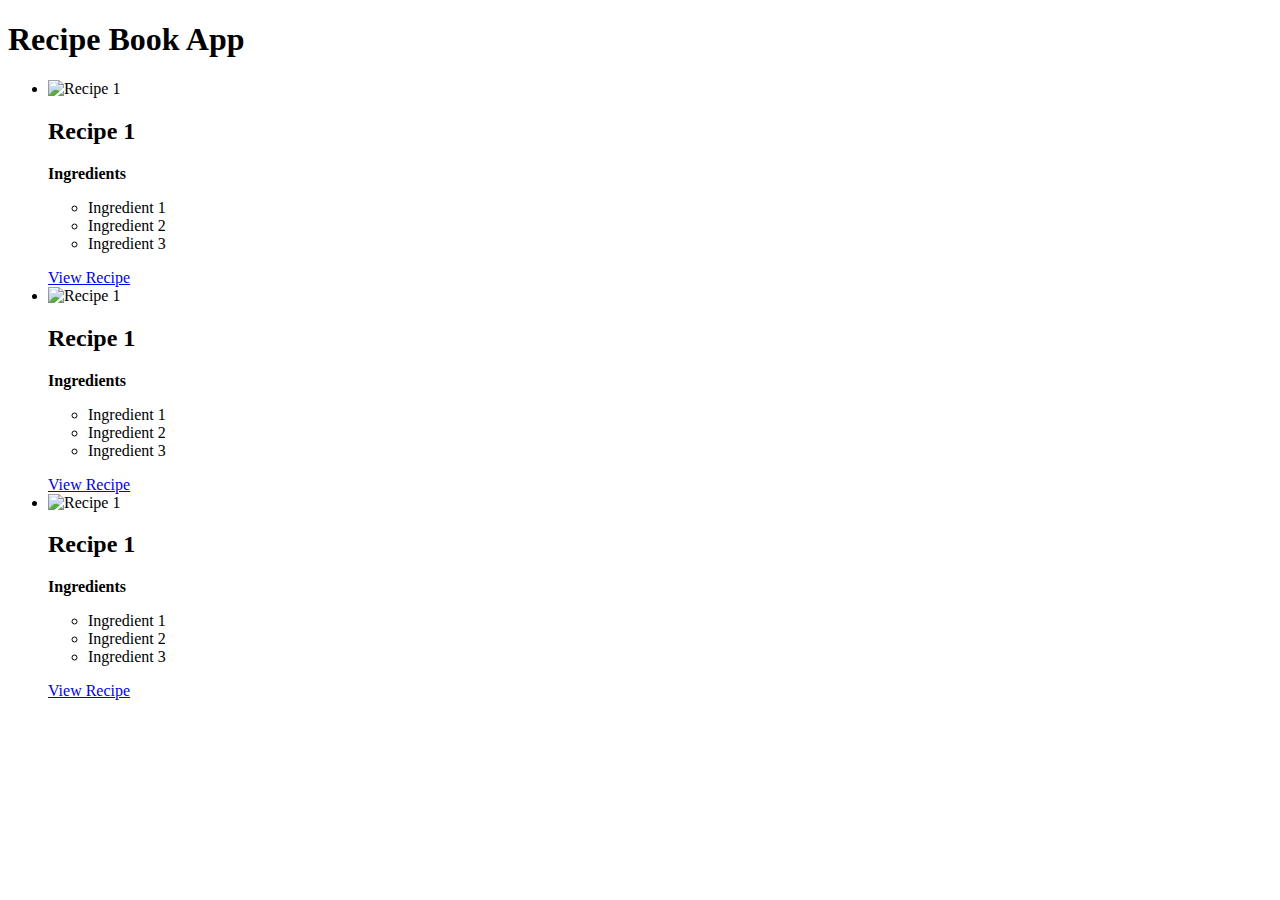
==== 03-recipe-book-app/index.html @ 119818f9 "feat: add recipe book app's html" ====
<!DOCTYPE html>
<html lang="en">
  <head>
    <meta charset="UTF-8" />
    <meta name="viewport" content="width=device-width, initial-scale=1.0" />
    <title>Recipe Book App</title>
    <link rel="stylesheet" href="style.css" />
    <script src="script.js" defer></script>
  </head>
  <body>
    <header>
      <h1>Recipe Book App</h1>
      <div class="container">
        <ul class="recipe-list">
          <li class="recite-item">
            <img src="https://spoonacular.com/recipeImages/12345-300x400.jpg" alt="Recipe 1">
            <h2>Recipe 1</h2>
            <p>
              <strong>Ingredients</strong>
              <ul>
                <li>Ingredient 1</li>
                <li>Ingredient 2</li>
                <li>Ingredient 3</li>
              </ul>
            </p>
            <a href="#">View Recipe</a>
          </li>
          <li class="recite-item">
            <img src="https://spoonacular.com/recipeImages/12345-300x400.jpg" alt="Recipe 1">
            <h2>Recipe 1</h2>
            <p>
              <strong>Ingredients</strong>
              <ul>
                <li>Ingredient 1</li>
                <li>Ingredient 2</li>
                <li>Ingredient 3</li>
              </ul>
            </p>
            <a href="#">View Recipe</a>
          </li>
          <li class="recite-item">
            <img src="https://spoonacular.com/recipeImages/123565-300x400.jpg" alt="Recipe 1">
            <h2>Recipe 1</h2>
            <p>
              <strong>Ingredients</strong>
              <ul>
                <li>Ingredient 1</li>
                <li>Ingredient 2</li>
                <li>Ingredient 3</li>
              </ul>
            </p>
            <a href="#">View Recipe</a>
          </li>
        </ul>
      </div>
    </header>
  </body>
</html>
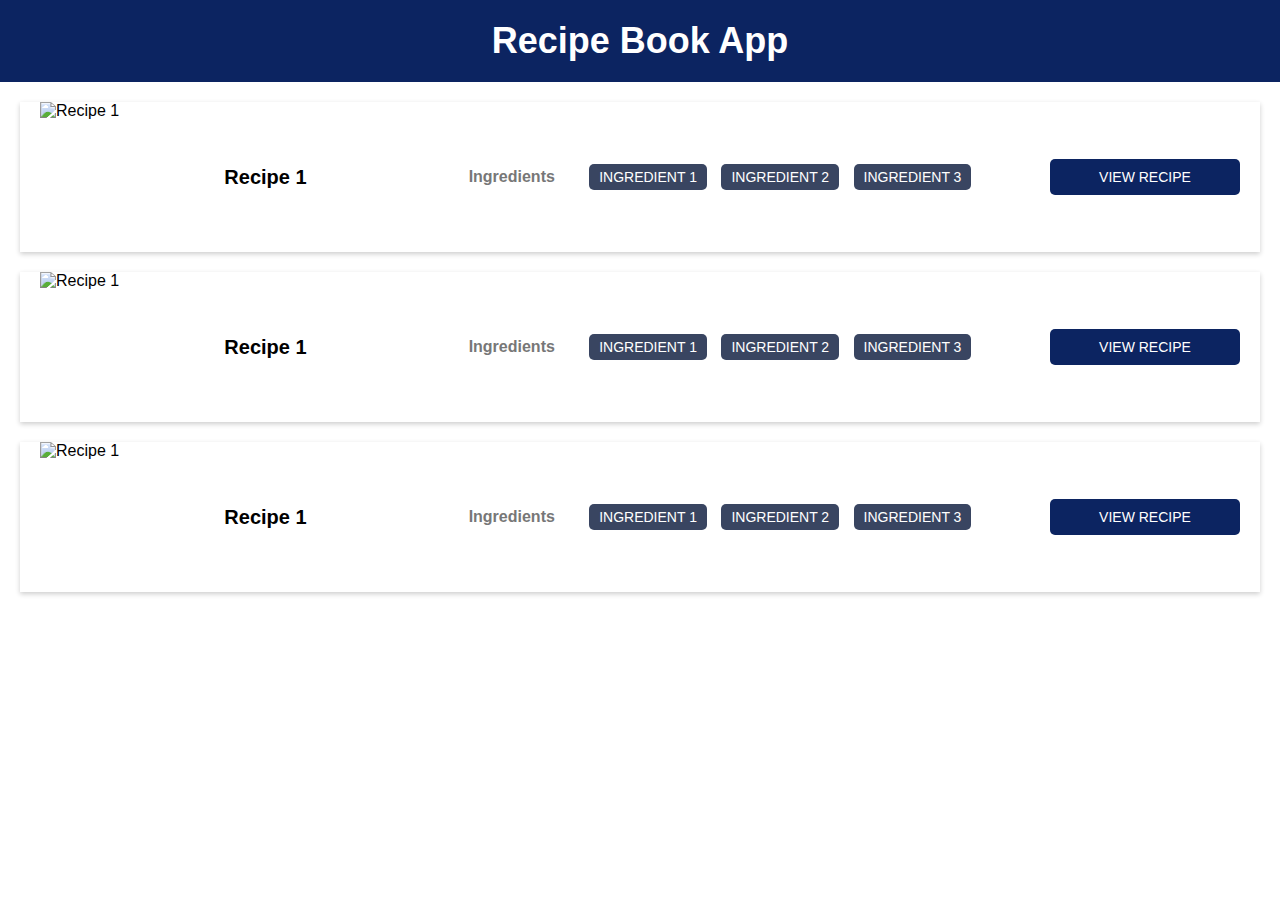
==== commit 24f0e299: "feat: add recipe book app's styles" ====
--- a/03-recipe-book-app/index.html
+++ b/03-recipe-book-app/index.html
@@ -10,9 +10,10 @@
   <body>
     <header>
       <h1>Recipe Book App</h1>
+    </header>
       <div class="container">
         <ul class="recipe-list">
-          <li class="recite-item">
+          <li class="recipe-item">
             <img src="https://spoonacular.com/recipeImages/12345-300x400.jpg" alt="Recipe 1">
             <h2>Recipe 1</h2>
             <p>
@@ -25,7 +26,7 @@
             </p>
             <a href="#">View Recipe</a>
           </li>
-          <li class="recite-item">
+          <li class="recipe-item">
             <img src="https://spoonacular.com/recipeImages/12345-300x400.jpg" alt="Recipe 1">
             <h2>Recipe 1</h2>
             <p>
@@ -38,7 +39,7 @@
             </p>
             <a href="#">View Recipe</a>
           </li>
-          <li class="recite-item">
+          <li class="recipe-item">
             <img src="https://spoonacular.com/recipeImages/123565-300x400.jpg" alt="Recipe 1">
             <h2>Recipe 1</h2>
             <p>
@@ -53,6 +54,5 @@
           </li>
         </ul>
       </div>
-    </header>
   </body>
 </html>
--- a/03-recipe-book-app/style.css
+++ b/03-recipe-book-app/style.css
@@ -0,0 +1,125 @@
+body {
+  margin: 0;
+  padding: 0;
+  font-family: Arial, sans-serif;
+}
+
+header {
+  background-color: #0c2461;
+  color: #fff;
+  padding: 20px;
+  text-align: center;
+}
+
+h1 {
+  margin: 0;
+  font-size: 36px;
+}
+
+.container {
+  margin: 0 auto;
+  overflow: hidden;
+  max-width: 1920px;
+  padding: 20px;
+}
+
+.recipe-list {
+  margin: 0;
+  padding: 0;
+  list-style: none;
+}
+
+.recipe-item {
+  display: flex;
+  align-items: center;
+  justify-content: space-between;
+  margin-bottom: 20px;
+  padding: 0 20px;
+  box-shadow: 0 2px 5px rgba(0, 0, 0, 0.2);
+}
+
+.recipe-item img {
+  width: 150px;
+  height: 150px;
+  object-fit: cover;
+}
+
+.recipe-item h2 {
+  margin: 0;
+  font-size: 20px;
+  padding: 10px;
+  min-width: 200px;
+}
+
+.recipe-item p {
+  margin: 0;
+  padding: 10px;
+  color: #777;
+}
+
+.recipe-item ul {
+  margin: 0;
+  padding: 0;
+  list-style: none;
+}
+
+.recipe-item ul li {
+  display: inline-block;
+  margin-right: 10px;
+  padding: 5px 10px;
+  background-color: #394561;
+  color: #fff;
+  border-radius: 5px;
+  font-size: 14px;
+  text-transform: uppercase;
+}
+
+.recipe-item a {
+  text-decoration: none;
+  color: #fff;
+  background-color: #0c2461;
+  padding: 10px 20px;
+  border-radius: 5px;
+  min-width: 150px;
+  text-transform: uppercase;
+  font-size: 14px;
+  transition: background-color 0.3s ease;
+  text-align: center;
+}
+
+.recipe-item a:hover {
+  background-color: #1e3799;
+}
+
+@media screen and (max-width: 768px) {
+  .recipe-item {
+    flex-direction: column;
+    align-items: flex-center;
+    justify-content: center;
+  }
+
+  .recipe-item img {
+    width: 100%;
+    height: auto;
+    margin-bottom: 10px;
+  }
+
+  .recipe-item h2 {
+    min-width: auto;
+    font-size: 20px;
+    margin-bottom: 10px;
+  }
+
+  .recipe-item p {
+    padding: 0;
+    margin-bottom: 10px;
+    font-size: 14px;
+  }
+
+  .recipe-item a {
+    min-width: auto;
+    font-size: 14px;
+    width: 75%;
+    margin: 20px;
+  }
+}
